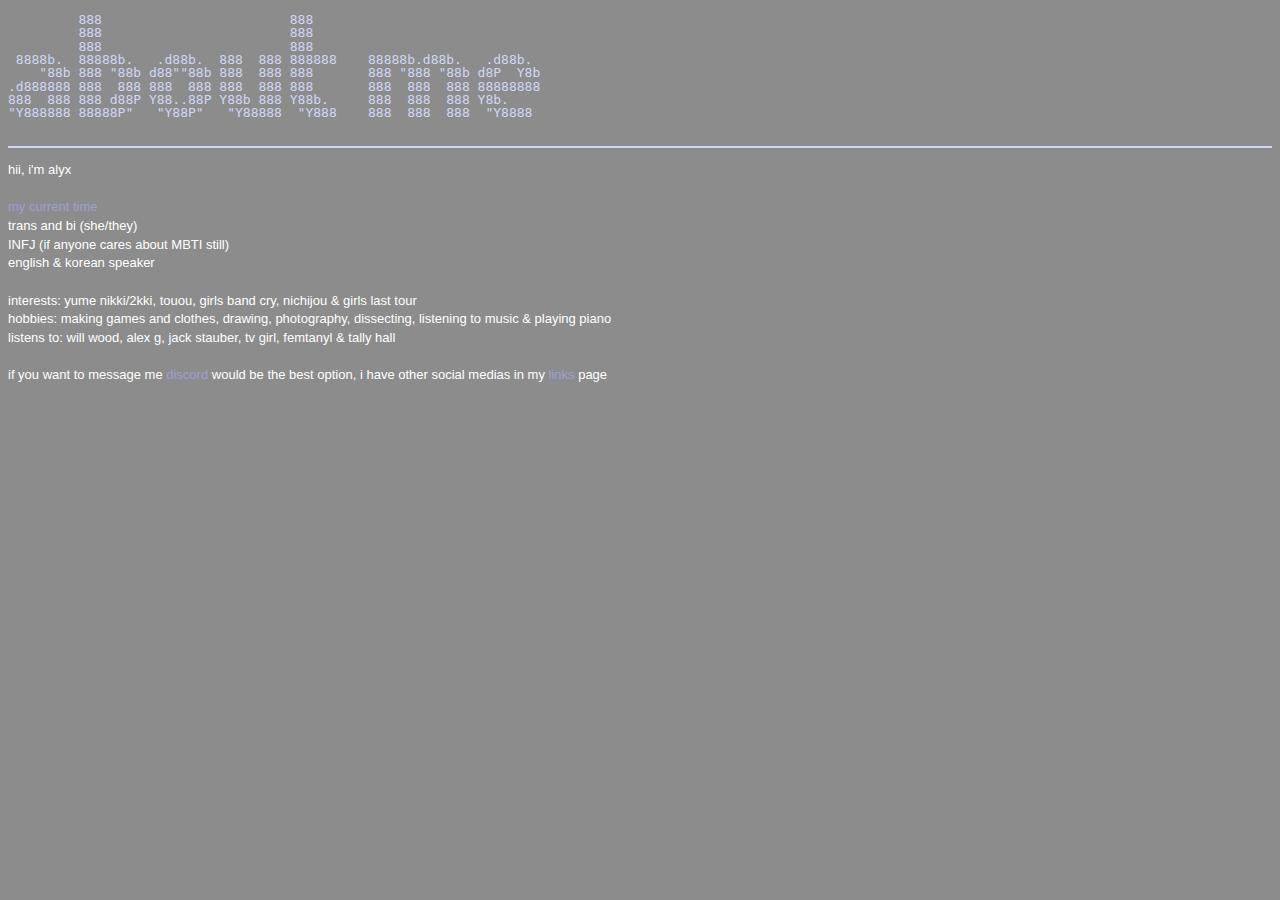
==== about-me/index.html @ 0de9ed87 "Add files via upload" ====
<!DOCTYPE html>
<html>
  <head>
    <title>about me</title>

    <link rel="shortcut icon" type="image/x-icon" href="/images/favicon.ico?">
    <link rel="stylesheet" href="/css/main.css">
  </head>
  <body>
    <pre class="special">
         888                        888                              
         888                        888                              
         888                        888                              
 8888b.  88888b.   .d88b.  888  888 888888    88888b.d88b.   .d88b.  
    "88b 888 "88b d88""88b 888  888 888       888 "888 "88b d8P  Y8b 
.d888888 888  888 888  888 888  888 888       888  888  888 88888888 
888  888 888 d88P Y88..88P Y88b 888 Y88b.     888  888  888 Y8b.     
"Y888888 88888P"   "Y88P"   "Y88888  "Y888    888  888  888  "Y8888  
    </pre>
    <hr>
    <pre>
hii, i'm alyx

<a href="https://time.is/KST">my current time</a>
trans and bi (she/they)
INFJ (if anyone cares about MBTI still)
english & korean speaker

interests: yume nikki/2kki, touou, girls band cry, nichijou & girls last tour
hobbies: making games and clothes, drawing, photography, dissecting, listening to music & playing piano
listens to: will wood, alex g, jack stauber, tv girl, femtanyl & tally hall
    
if you want to message me <a href="https://discord.com/users/603716644875010049">discord</a> would be the best option, i have other social medias in my <a href="https://alyxnervosa.github.io/links/">links</a> page</pre>
  </body>
</html>
---- css/main.css ----
body {background-color: #8c8c8c;}
pre {
	color: #FFFFFF;
	font-family: arial;
	font-size: 13px;
	line-height: 14pt;
}

hr {
	border: 1px solid #d0d6f5;
}

a:hover {
	color: #6f70a8;
}

a {
	color: #9f9fd6;
	font-family: arial;
	font-size: 13px;
	line-height: 14pt;
	text-decoration: none
}

.special {
	color: #d0d6f5;
	font-family: monospace;
	line-height: 10pt;
}

.pagebutton:hover {
	color: white;
}

.pagebutton {
	background-color: #3c3d5c;
	border: none;
	color: white;
	padding: 15px 32px;
	text-align: center;
	text-decoration: none;
	display: inline-block;
	font-size: 16px;
	margin: 4px 2px;
	font-family: Arial;
}

.content {
	margin: 0;
	position: absolute;
	top: 50%;
	left: 50%;
	-ms-transform: translate(-50%, -50%);
	transform: translate(-50%, -50%);
}

.center {
	text-align: center;
}

.bigread {
	font-size: 50px
}
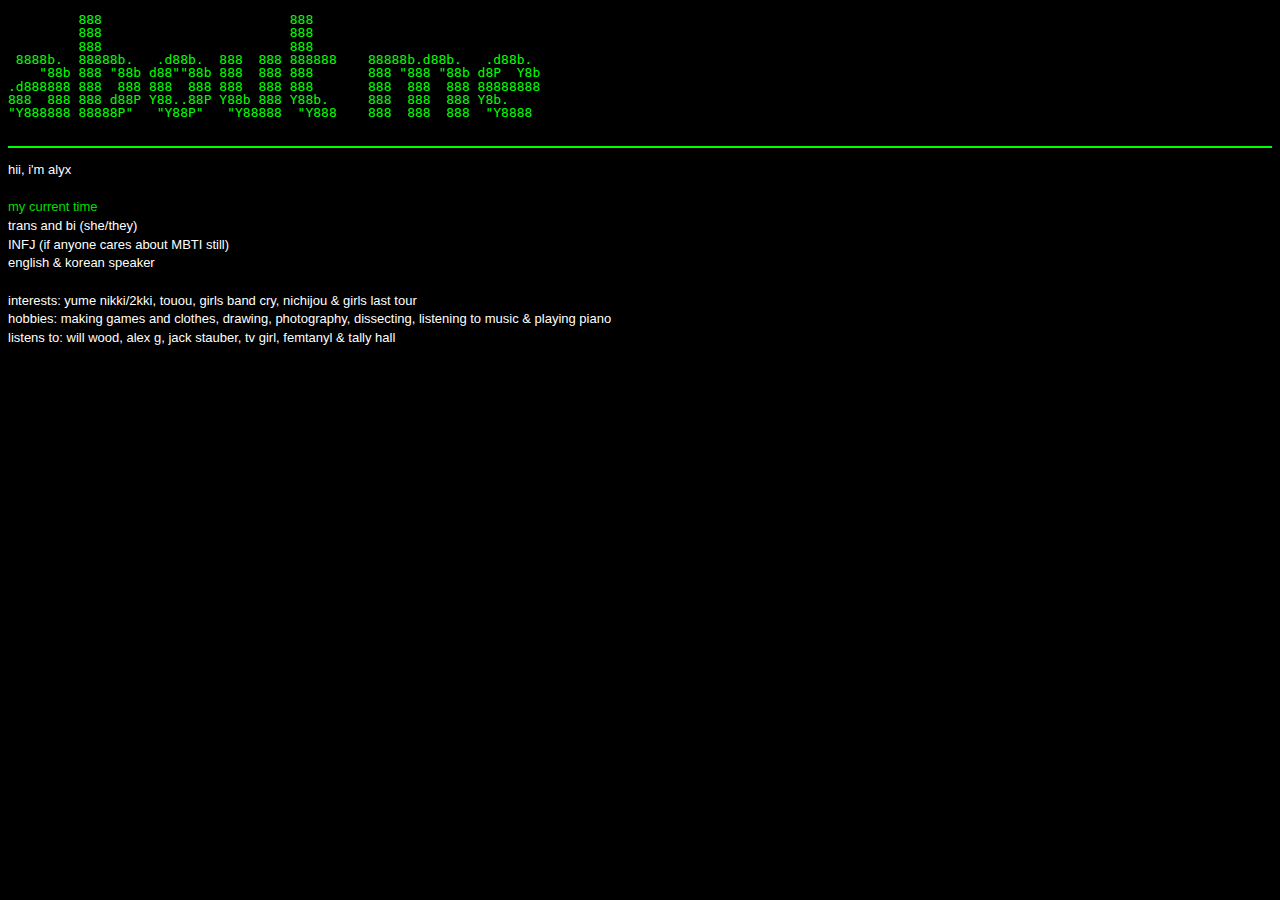
==== commit af6b7faa: "Update index.html" ====
--- a/about-me/index.html
+++ b/about-me/index.html
@@ -28,8 +28,6 @@
 
 interests: yume nikki/2kki, touou, girls band cry, nichijou & girls last tour
 hobbies: making games and clothes, drawing, photography, dissecting, listening to music & playing piano
-listens to: will wood, alex g, jack stauber, tv girl, femtanyl & tally hall
-    
-if you want to message me <a href="https://discord.com/users/603716644875010049">discord</a> would be the best option, i have other social medias in my <a href="https://alyxnervosa.github.io/links/">links</a> page</pre>
+listens to: will wood, alex g, jack stauber, tv girl, femtanyl & tally hall</pre>
   </body>
 </html>
--- a/css/main.css
+++ b/css/main.css
@@ -1,4 +1,4 @@
-body {background-color: #8c8c8c;}
+body {background-color: #000000;}
 pre {
 	color: #FFFFFF;
 	font-family: arial;
@@ -7,15 +7,15 @@
 }
 
 hr {
-	border: 1px solid #d0d6f5;
+	border: 1px solid #00ff00;
 }
 
 a:hover {
-	color: #6f70a8;
+	color: #009500;
 }
 
 a {
-	color: #9f9fd6;
+	color: #00DC00;
 	font-family: arial;
 	font-size: 13px;
 	line-height: 14pt;
@@ -23,7 +23,7 @@
 }
 
 .special {
-	color: #d0d6f5;
+	color: #00ff00;
 	font-family: monospace;
 	line-height: 10pt;
 }
@@ -33,7 +33,7 @@
 }
 
 .pagebutton {
-	background-color: #3c3d5c;
+	background-color: #1c1c1c;
 	border: none;
 	color: white;
 	padding: 15px 32px;
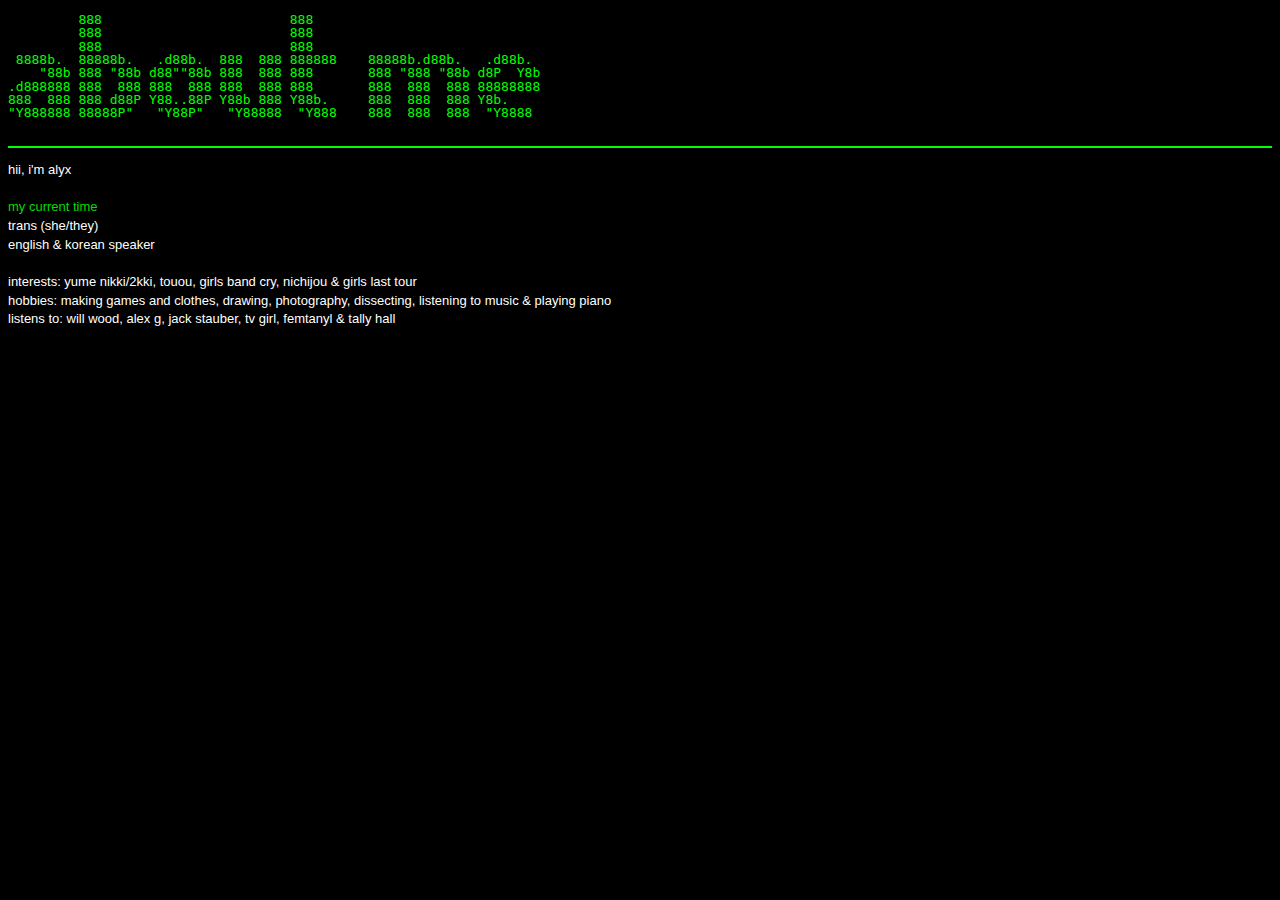
==== commit 11ffab06: "Update index.html" ====
--- a/about-me/index.html
+++ b/about-me/index.html
@@ -22,8 +22,7 @@
 hii, i'm alyx
 
 <a href="https://time.is/KST">my current time</a>
-trans and bi (she/they)
-INFJ (if anyone cares about MBTI still)
+trans (she/they)
 english & korean speaker
 
 interests: yume nikki/2kki, touou, girls band cry, nichijou & girls last tour
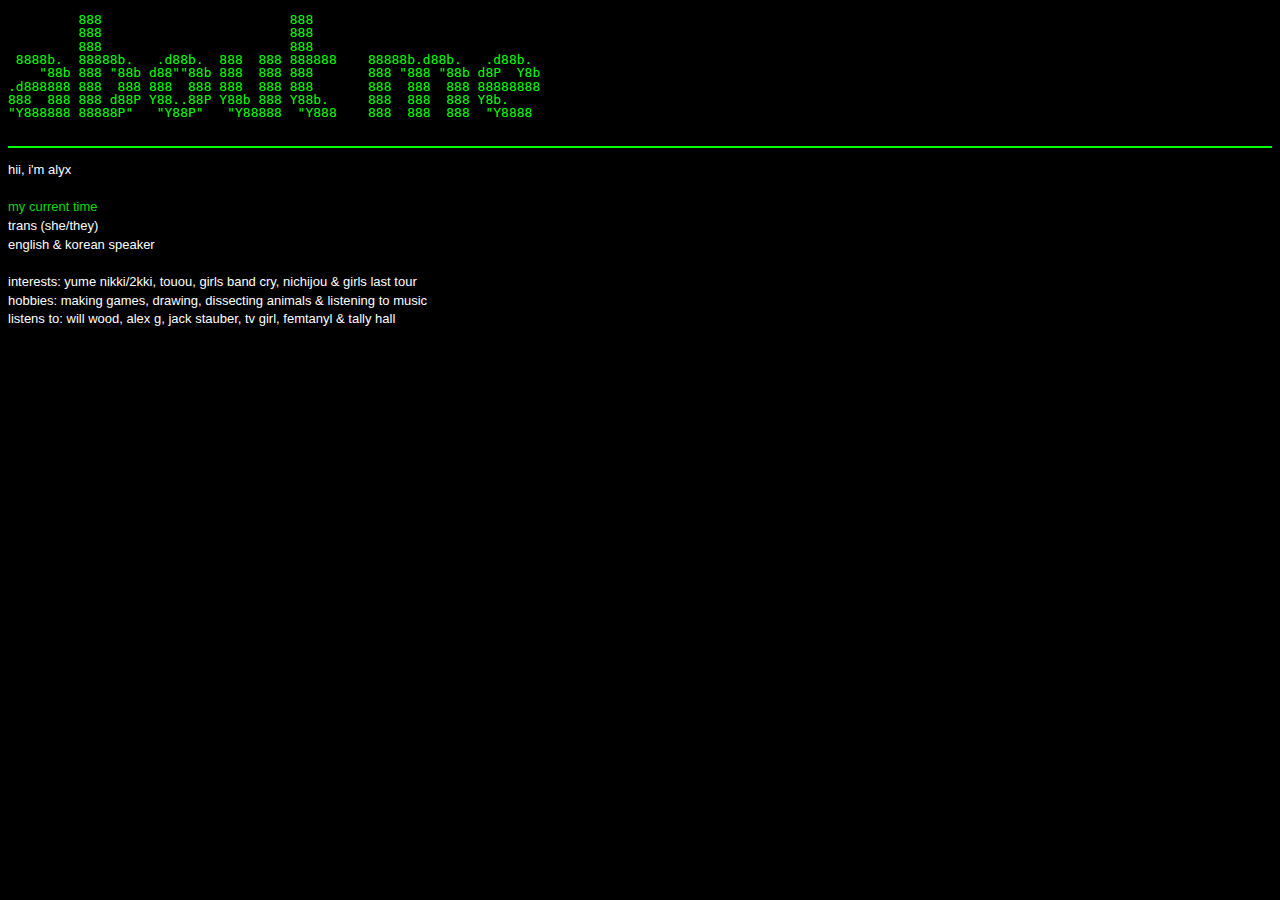
==== commit 49614d55: "Update index.html" ====
--- a/about-me/index.html
+++ b/about-me/index.html
@@ -26,7 +26,7 @@
 english & korean speaker
 
 interests: yume nikki/2kki, touou, girls band cry, nichijou & girls last tour
-hobbies: making games and clothes, drawing, photography, dissecting, listening to music & playing piano
+hobbies: making games, drawing, dissecting animals & listening to music
 listens to: will wood, alex g, jack stauber, tv girl, femtanyl & tally hall</pre>
   </body>
 </html>
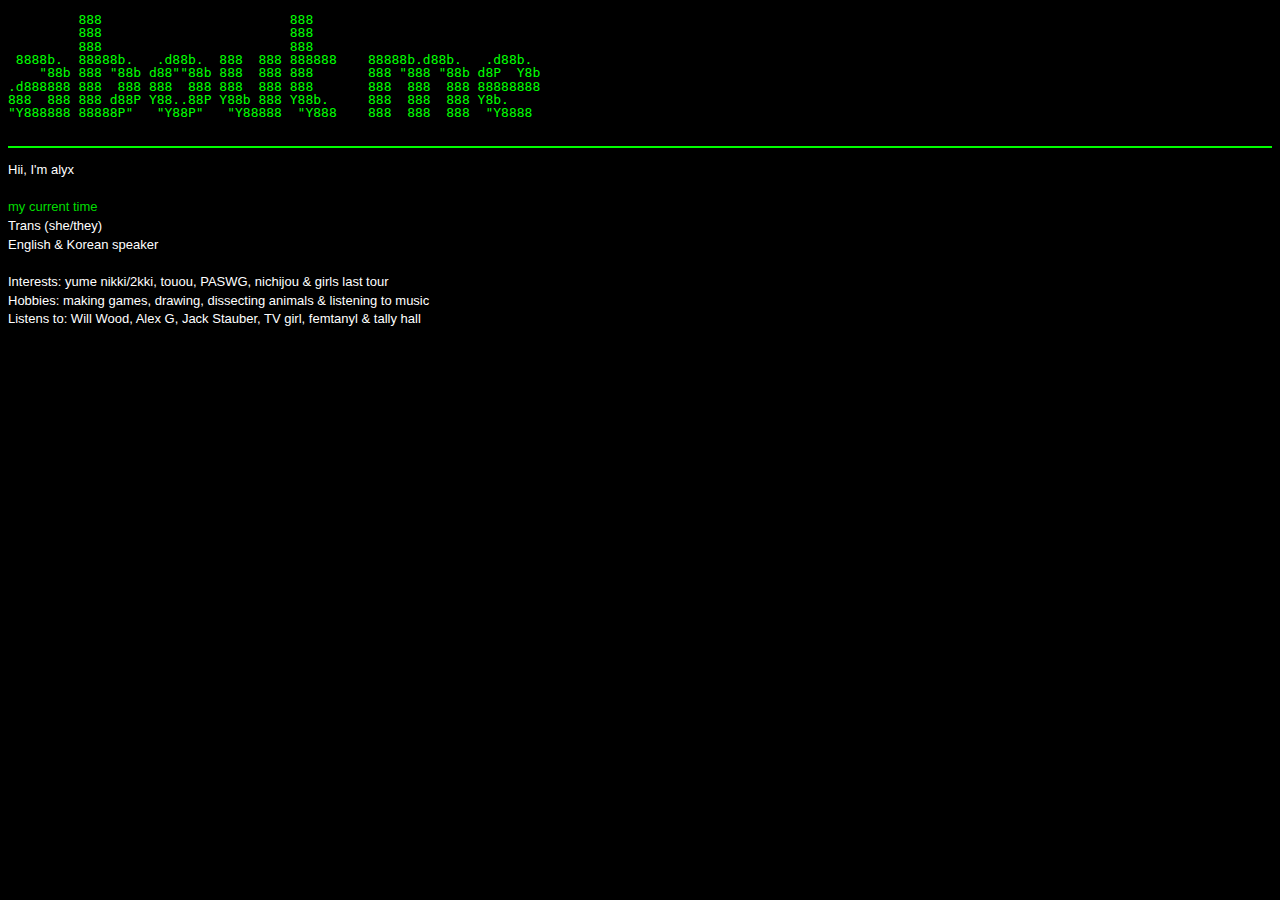
==== commit b1ca4b1d: "Update index.html" ====
--- a/about-me/index.html
+++ b/about-me/index.html
@@ -19,14 +19,14 @@
     </pre>
     <hr>
     <pre>
-hii, i'm alyx
+Hii, I'm alyx
 
 <a href="https://time.is/KST">my current time</a>
-trans (she/they)
-english & korean speaker
+Trans (she/they)
+English & Korean speaker
 
-interests: yume nikki/2kki, touou, girls band cry, nichijou & girls last tour
-hobbies: making games, drawing, dissecting animals & listening to music
-listens to: will wood, alex g, jack stauber, tv girl, femtanyl & tally hall</pre>
+Interests: yume nikki/2kki, touou, PASWG, nichijou & girls last tour
+Hobbies: making games, drawing, dissecting animals & listening to music
+Listens to: Will Wood, Alex G, Jack Stauber, TV girl, femtanyl & tally hall</pre>
   </body>
 </html>
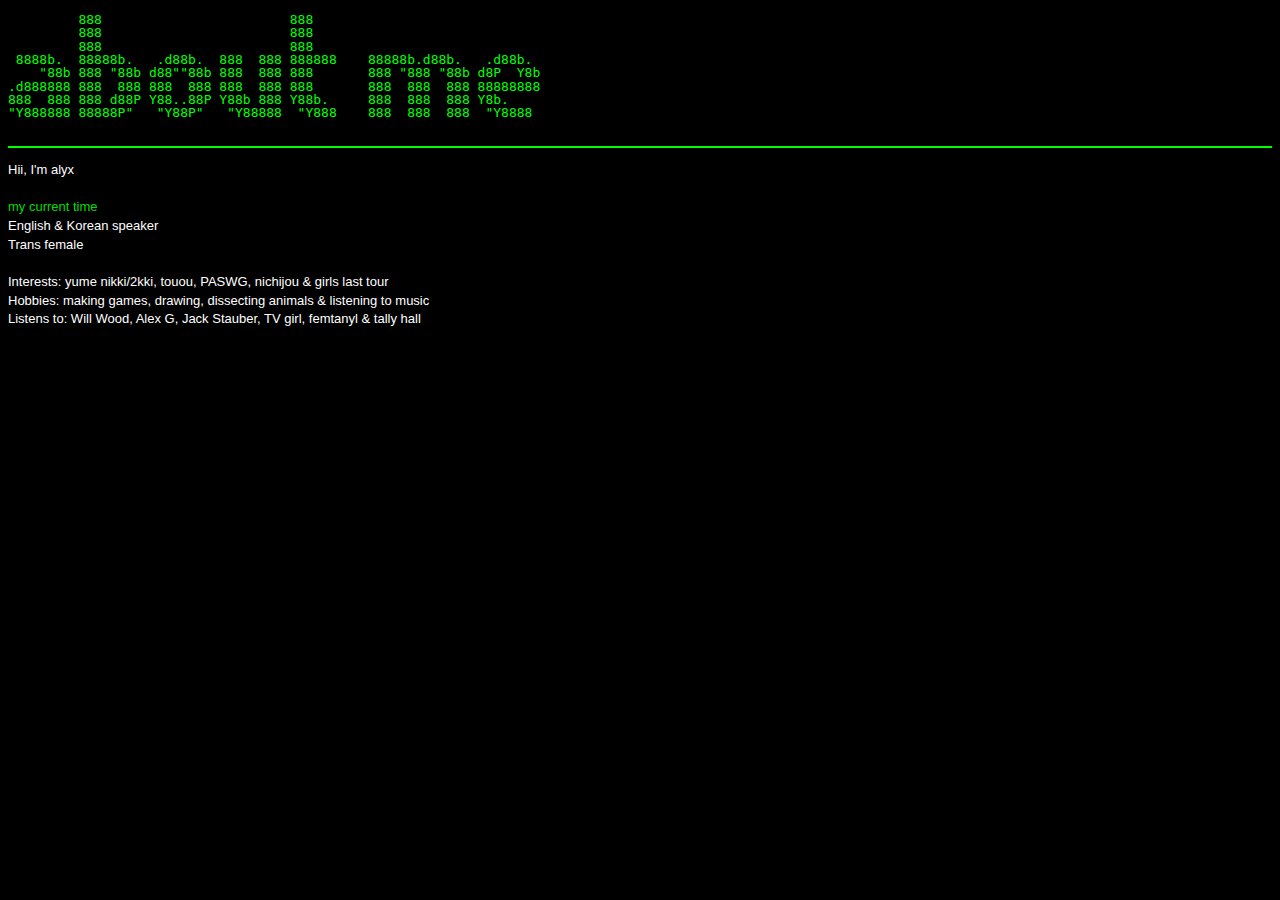
==== commit c4cc9315: "Update index.html" ====
--- a/about-me/index.html
+++ b/about-me/index.html
@@ -22,8 +22,8 @@
 Hii, I'm alyx
 
 <a href="https://time.is/KST">my current time</a>
-Trans (she/they)
 English & Korean speaker
+Trans female
 
 Interests: yume nikki/2kki, touou, PASWG, nichijou & girls last tour
 Hobbies: making games, drawing, dissecting animals & listening to music
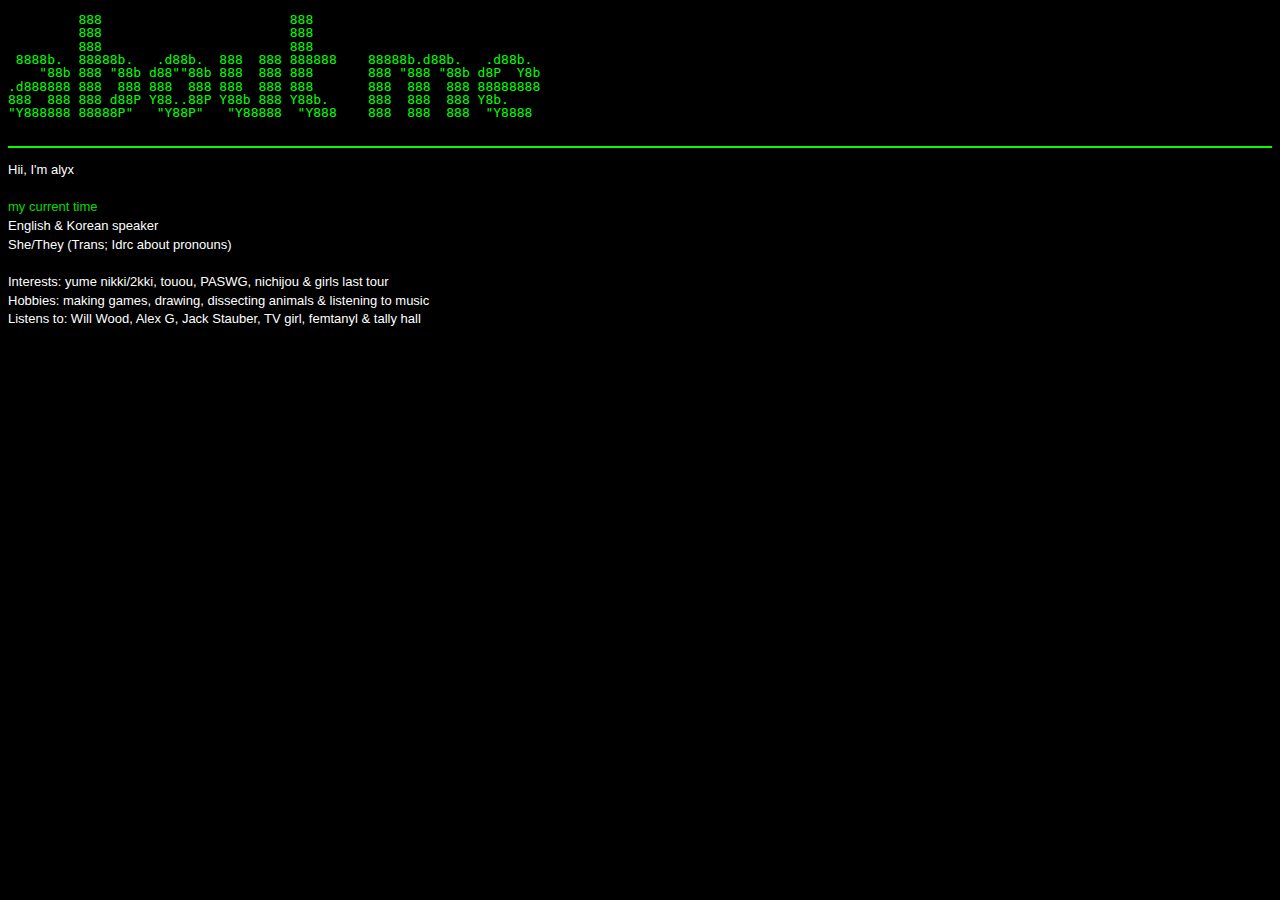
==== commit e2ae7dc2: "Update index.html" ====
--- a/about-me/index.html
+++ b/about-me/index.html
@@ -23,7 +23,7 @@
 
 <a href="https://time.is/KST">my current time</a>
 English & Korean speaker
-Trans female
+She/They (Trans; Idrc about pronouns)
 
 Interests: yume nikki/2kki, touou, PASWG, nichijou & girls last tour
 Hobbies: making games, drawing, dissecting animals & listening to music
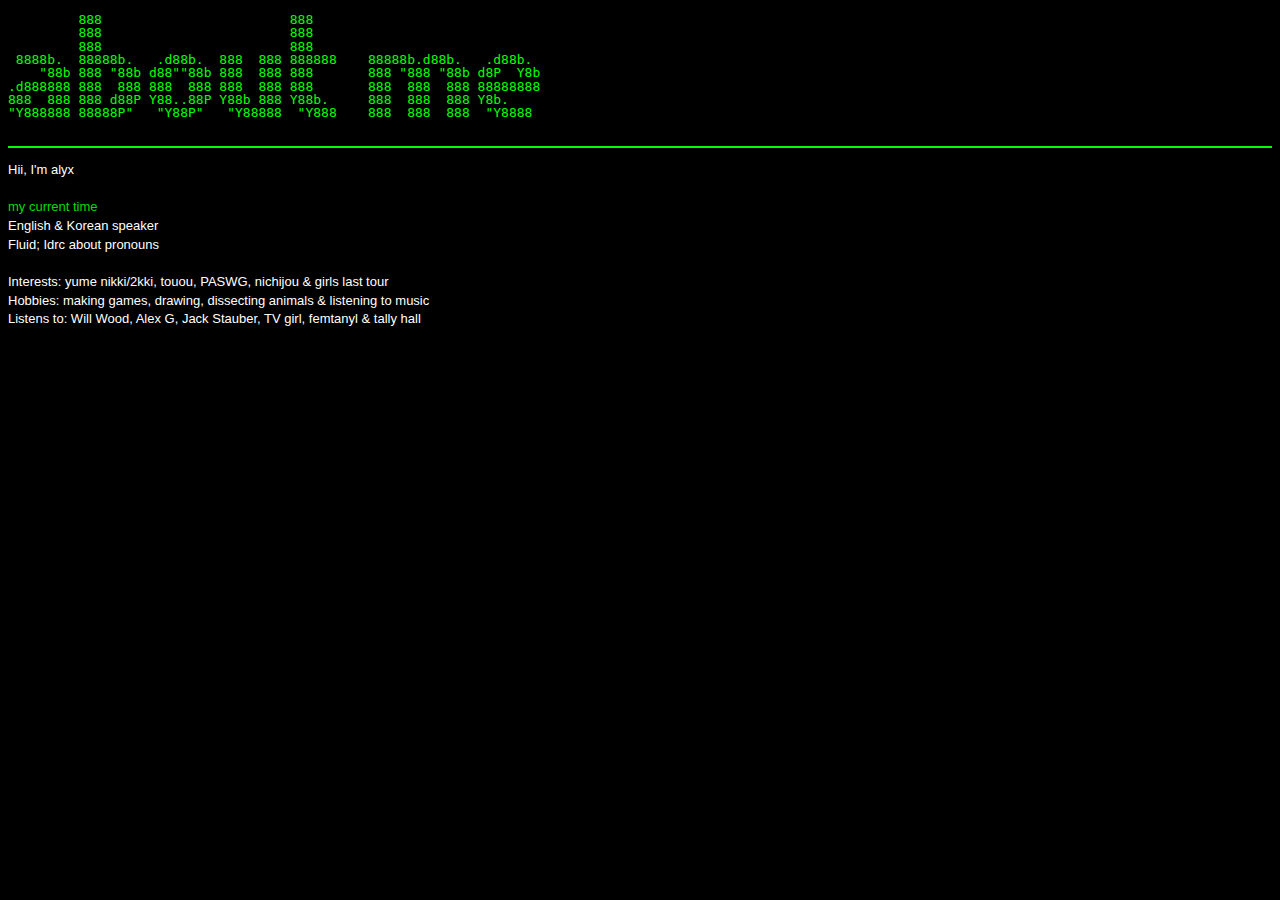
==== commit 99401961: "Update index.html" ====
--- a/about-me/index.html
+++ b/about-me/index.html
@@ -23,7 +23,7 @@
 
 <a href="https://time.is/KST">my current time</a>
 English & Korean speaker
-She/They (Trans; Idrc about pronouns)
+Fluid; Idrc about pronouns
 
 Interests: yume nikki/2kki, touou, PASWG, nichijou & girls last tour
 Hobbies: making games, drawing, dissecting animals & listening to music
